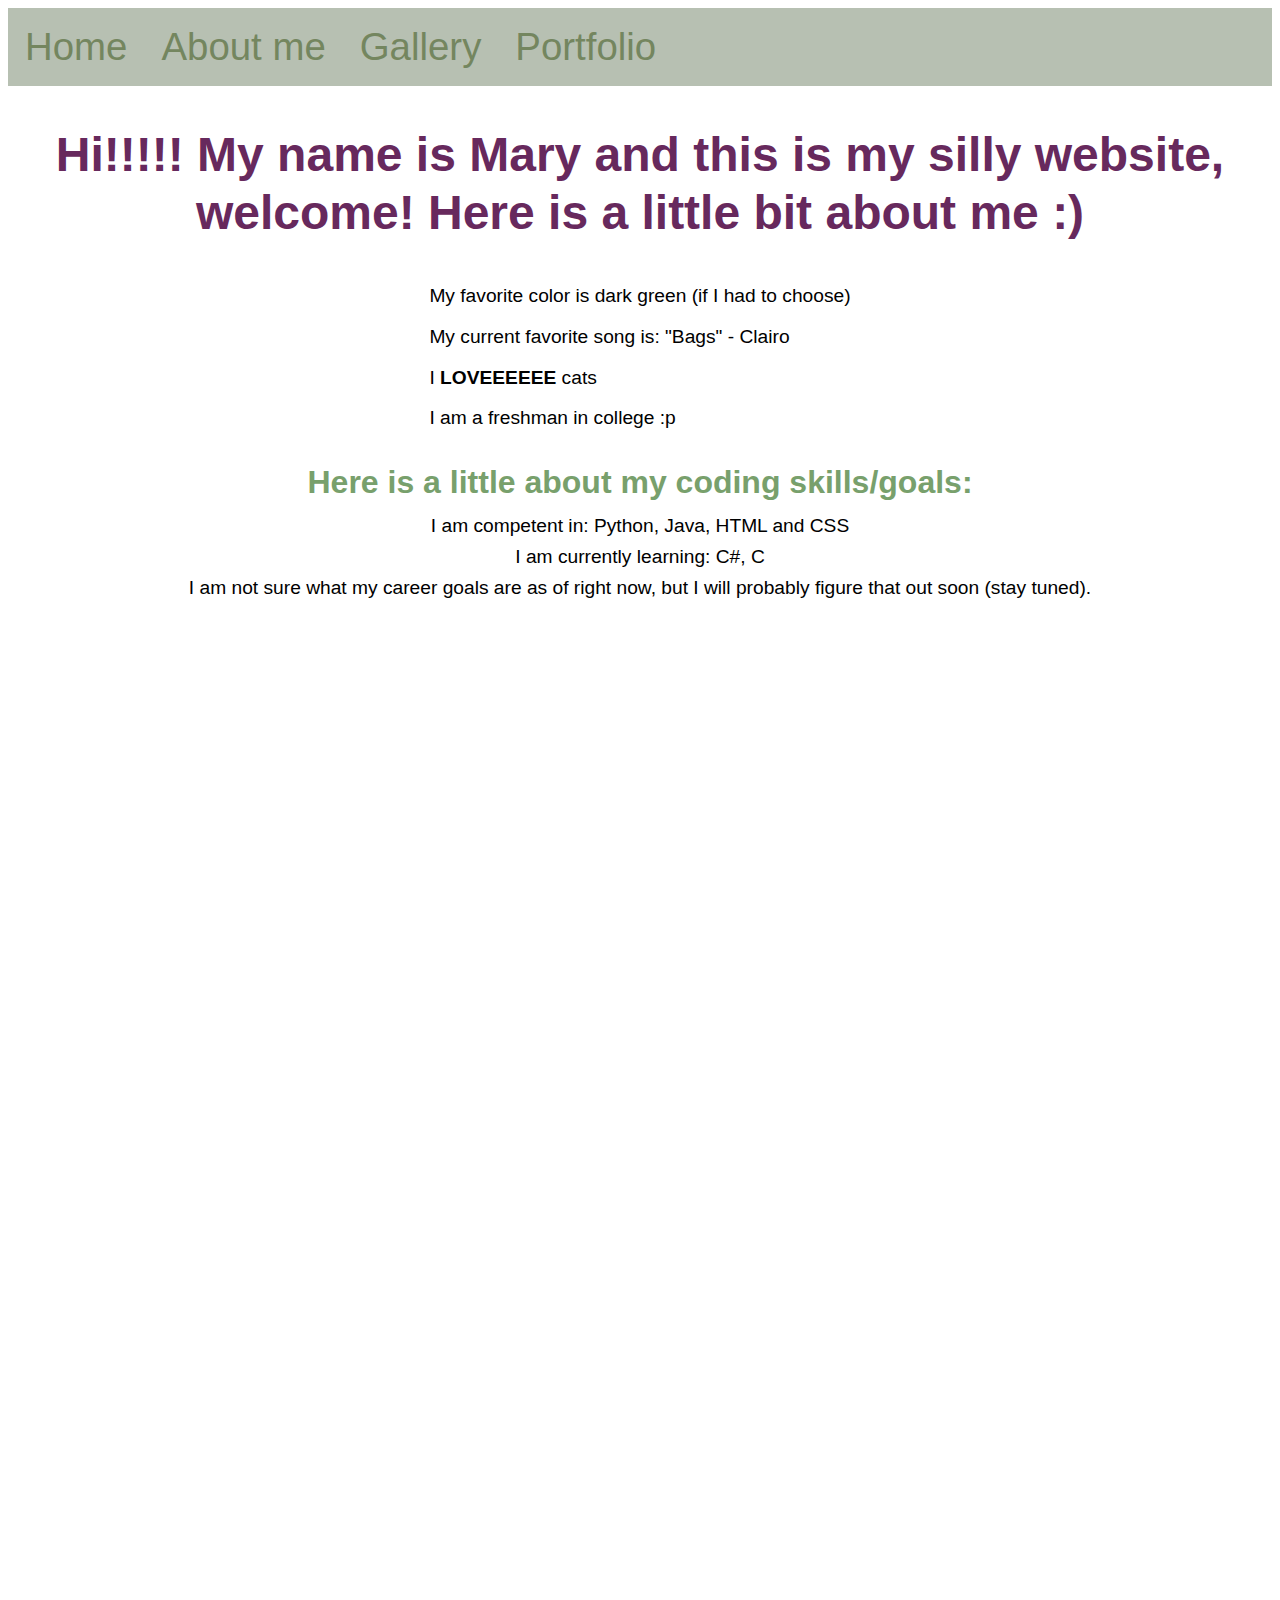
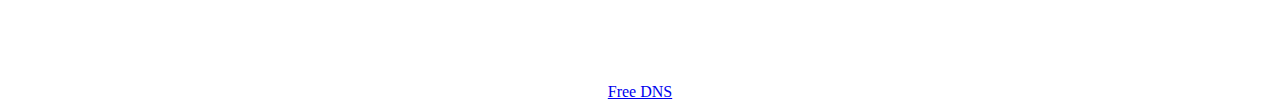
==== abtme.html @ c6e6fc9a "Update abtme.html" ====
<!DOCTYPE html>
<html>
<head>
  <meta charset="utf-8">
<!--  <meta name="viewport" content="width=device-width">-->
  <title>Mary Dzhibladze</title>
  <link href="style.css" rel="stylesheet" type="text/css" />
  <body>
<div class="topnav">
    <a class="active" href="https://maryjee7.github.io/">Home</a>
    <a class="active" href="abtme.html">About me</a>
  <a href="#gallery">Gallery</a>
  <a href="#portfolio">Portfolio</a>
</div>

</head>
</body>


  <style>
    body1 {
            font-family: "Google Sans", Arial, sans-serif;
            margin: 0;
            padding: 0;
            display: flex;
            flex-direction: column;
            align-items: center;
            
           
        }
h1 {
           font-size: 3rem;
            font-weight: 700;
            margin: 40px 0 20px;
            color: #67295d;
            text-align: center;
            line-height: 1.2;}
    ul{font-size: 1.2rem;
            list-style-type: none;
            padding: 0;
            margin: 10px 0;
            line-height: 1.6;}
    ul li {
            margin: 10px 0;
        }
    h2{ font-size: 2rem;
            color: #78a06c;
            margin: 10px 0 10px;
            text-align: center;}
     p {
            font-size: 1.2rem;
            margin: 0 0 20px;
            text-align: center;
            line-height: 1.6;
        }
   
    
  </style>
  <body1>
    
<h1>Hi!!!!! My name is Mary and this is my silly website, welcome! Here is a little bit about me :)</h1>
  <ul><li>My favorite color is dark green (if I had to choose) </li>
    <li>My current favorite song is: "Bags" - Clairo </li>
   <li>I <b>LOVEEEEEE</b> cats</li>
       <li>I am a freshman in college :p</li>
  </ul>
  <h2>
    Here is a little about my coding skills/goals:
  </h2>
  <p>
    I am competent in: Python, Java, HTML and CSS<br>
    I am currently learning: C#, C<br>
    I am not sure what my career goals are as of right now, but I will probably figure that out soon (stay tuned).
  </p>
       
</body1>
<footer> <a href="https://freedns.afraid.org/" target="_blank">Free DNS</a>
</footer>
</html>
---- style.css ----
html {
  height: 100%;
  width: 100%;
}


h1{  margin: 30px;
font-family: "Google Sans", Arial, sans-serif;
text-align: center;
 }
 .container{height: 200px;
 position: relative}
.center {
  margin: 0;
  position: absolute;
  top: 50%;
  left: 50%;
  -ms-transform: translate(-50%, -50%);
  transform: translate(-50%, -50%);}
  footer{margin: 0;
  position: absolute;
  bottom: -90%;
  left: 50%;
  -ms-transform: translate(-50%, -50%);
  transform: translate(-50%, -50%);} 

.topnav{ background-color: #b7c0b2;
overflow: hidden;
  
}
.topnav a{color:#74865f;
          text-align: center;
          display: block;
          font-size:3vw;
          text-decoration: none;
          padding: 17px;
          float: left;
          margin: 0;
  font-family: "Google Sans", Arial, sans-serif;
          
         }
.topnav a:hover{background-color:#cbd0c8;
                color:#2F4F4F;
               
                 
}
.topnav a:active{
  background-color:#506543;
  color:antiquewhite;}

.topnav .icon {
  display: none;
}

p1{font-family: "Google Sans", Arial, sans-serif;
  
}



.row{

  display: flex;

 }
.column {
  flex: 33.33%;
  padding: 5px;
}




.image-container {
  position: relative;
  display: inline-block;
}

.image-container img {
  display: block;
  width: 100%;
  height: auto;
}

.overlay-text {
  position: absolute;
  top: 50%; 
  left: 50%; 
  transform: translate(-50%, -50%); 
  background-color: #000000; 
  color: #fff; 
  padding: 10px 20px; 
  font-size: 20px; 
  text-align: center;}
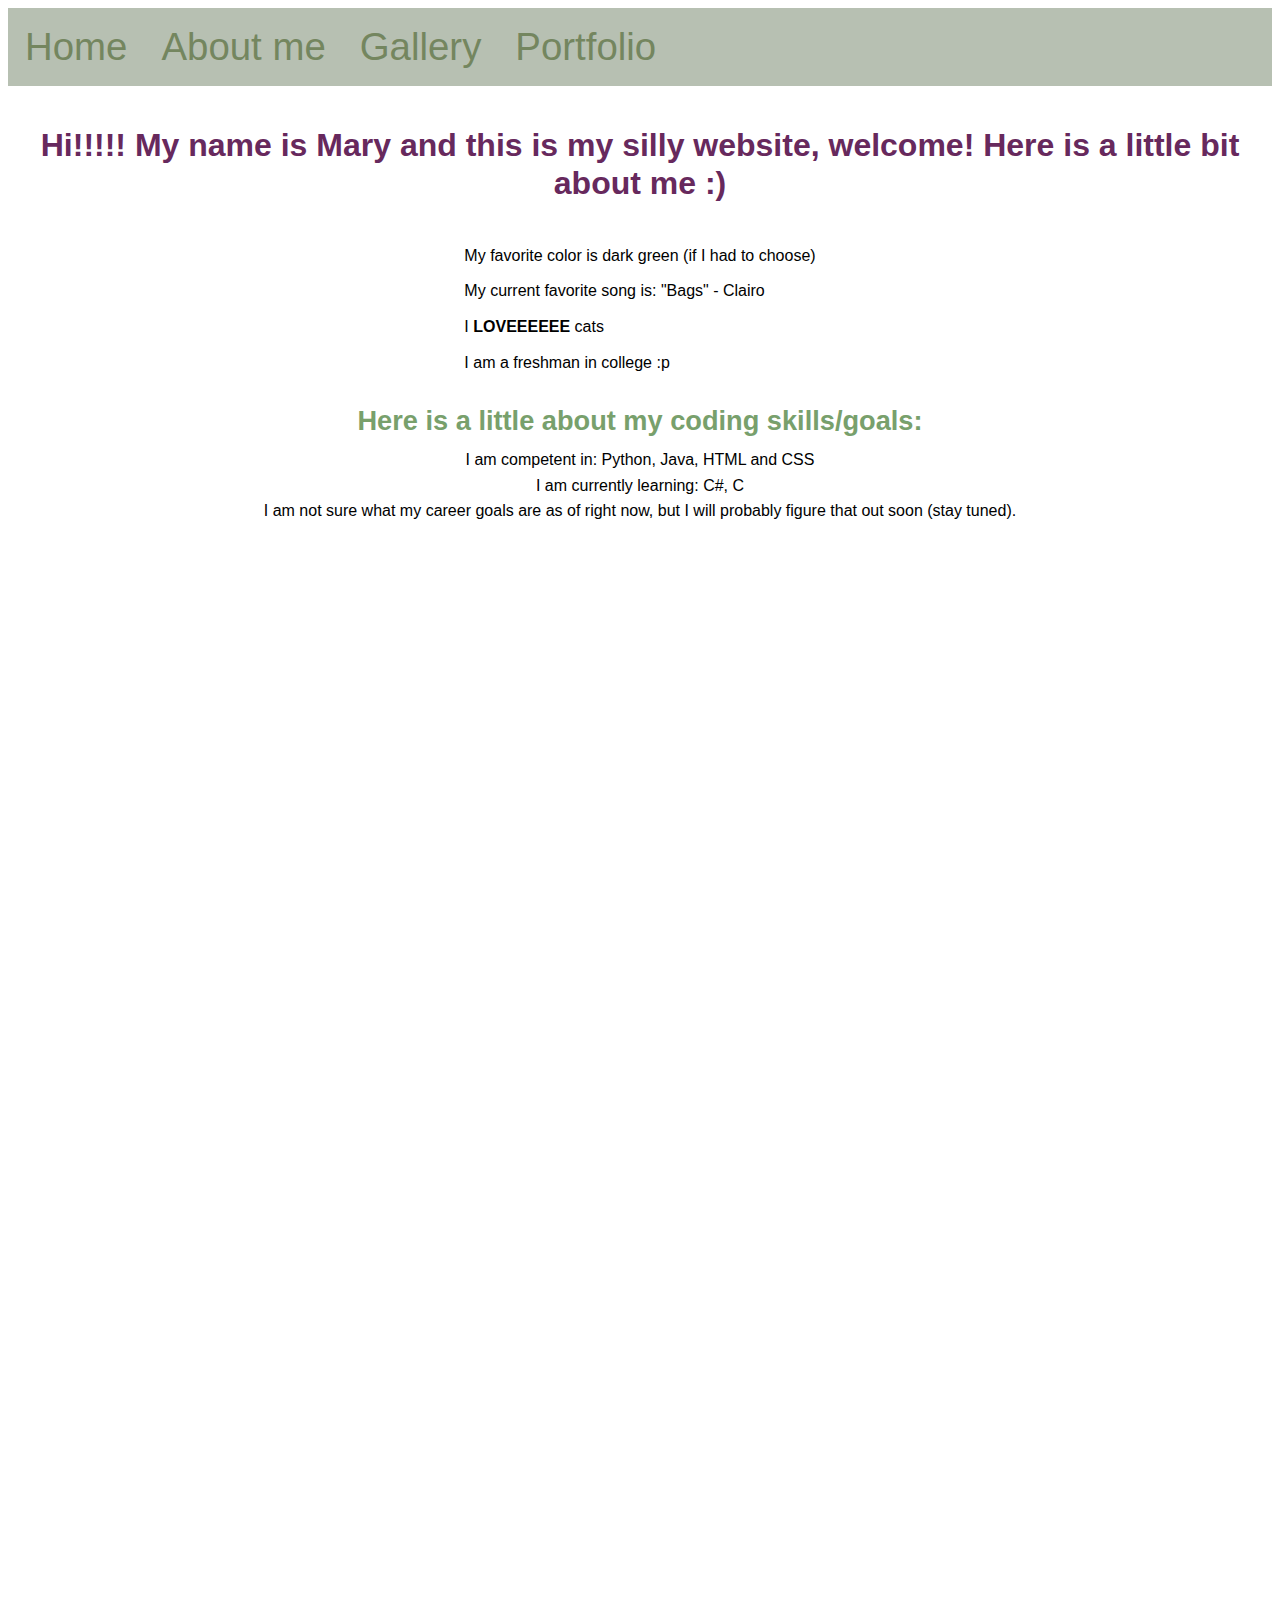
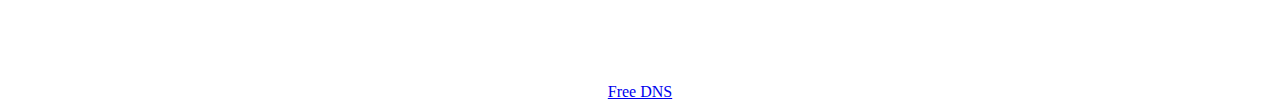
==== commit 29445d46: "Update abtme.html" ====
--- a/abtme.html
+++ b/abtme.html
@@ -29,13 +29,13 @@
            
         }
 h1 {
-           font-size: 3rem;
+           font-size: 2rem;
             font-weight: 700;
             margin: 40px 0 20px;
             color: #67295d;
             text-align: center;
             line-height: 1.2;}
-    ul{font-size: 1.2rem;
+    ul{font-size: 1rem;
             list-style-type: none;
             padding: 0;
             margin: 10px 0;
@@ -43,12 +43,12 @@
     ul li {
             margin: 10px 0;
         }
-    h2{ font-size: 2rem;
+    h2{ font-size: 1.7rem;
             color: #78a06c;
             margin: 10px 0 10px;
             text-align: center;}
      p {
-            font-size: 1.2rem;
+            font-size: 1rem;
             margin: 0 0 20px;
             text-align: center;
             line-height: 1.6;
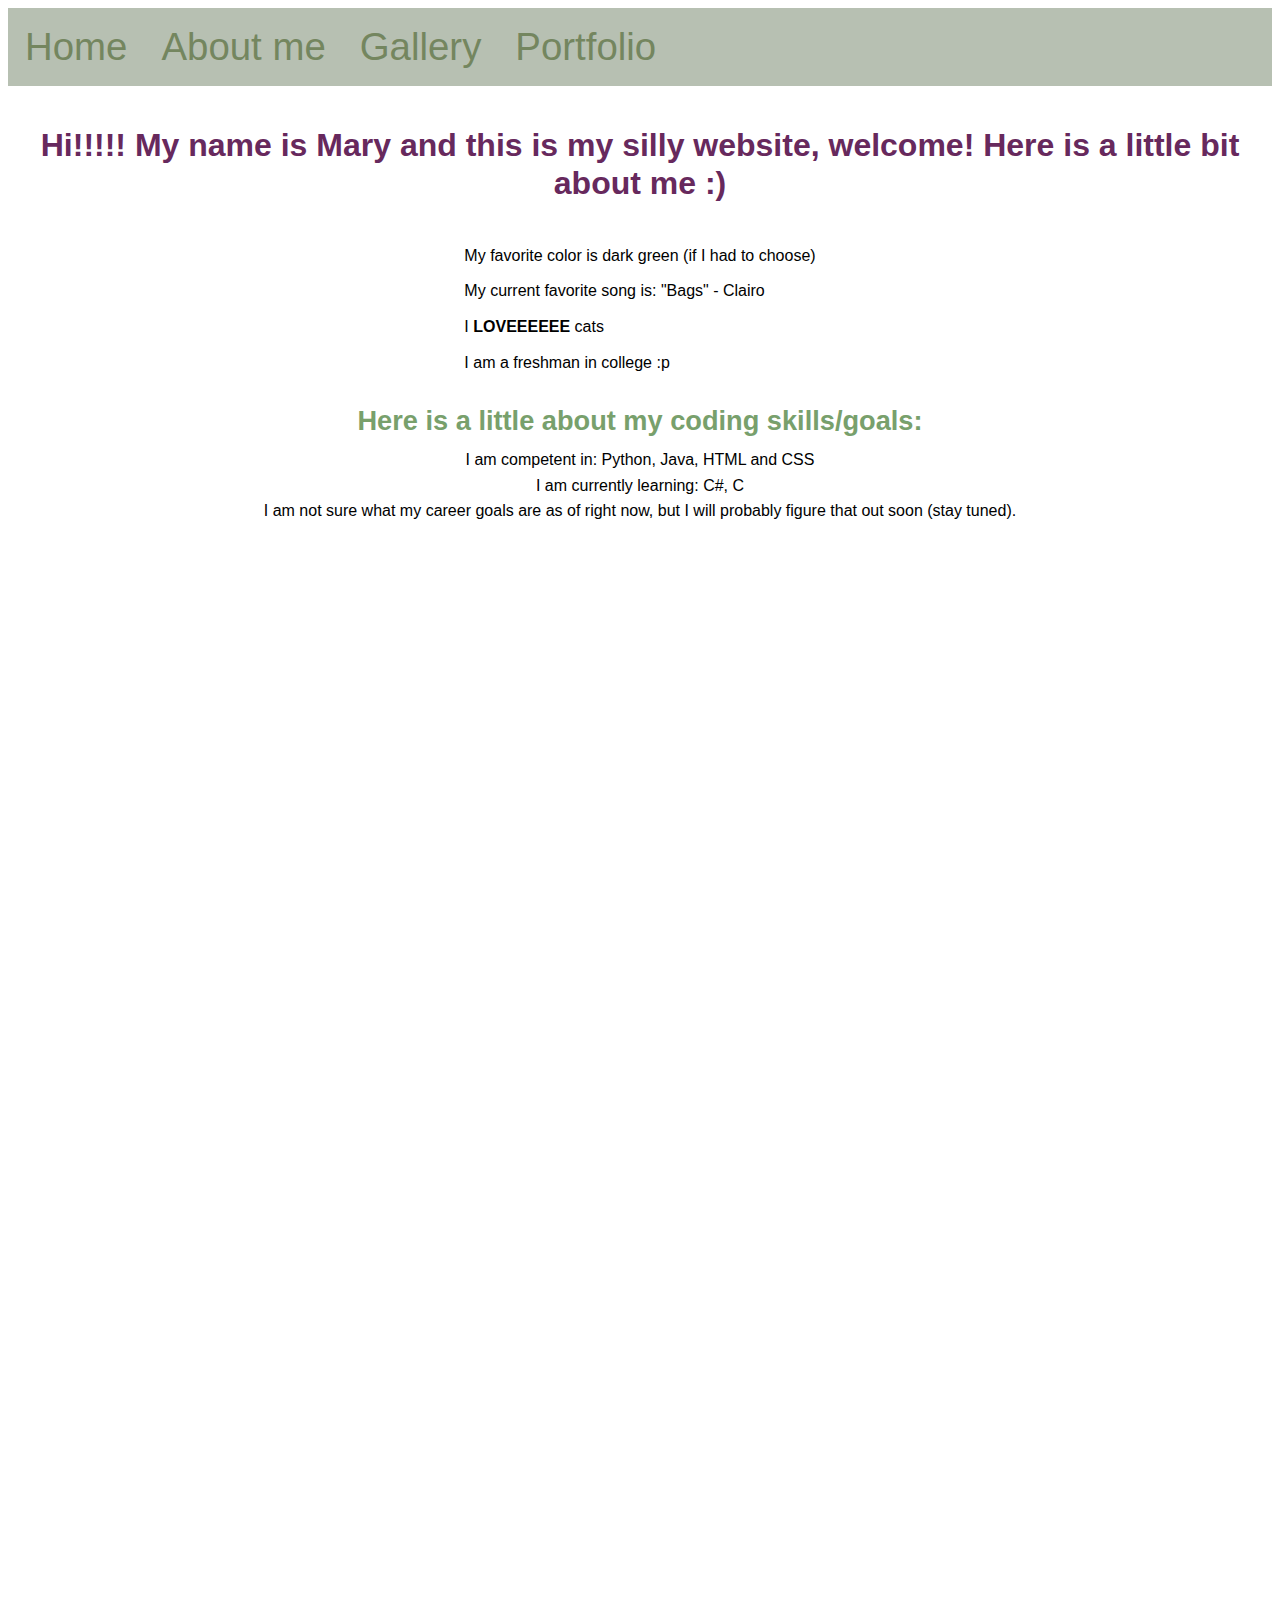
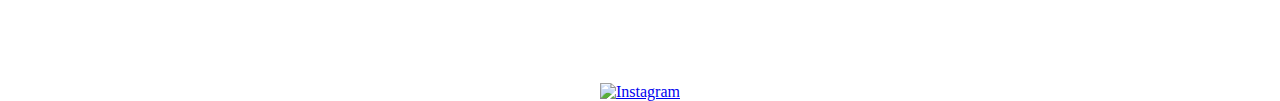
==== commit 8af7da2f: "Update abtme.html" ====
--- a/abtme.html
+++ b/abtme.html
@@ -9,7 +9,7 @@
 <div class="topnav">
     <a class="active" href="https://maryjee7.github.io/">Home</a>
     <a class="active" href="abtme.html">About me</a>
-  <a href="#gallery">Gallery</a>
+  <a class="active" href="gallery.html">Gallery</a>
   <a href="#portfolio">Portfolio</a>
 </div>
 
@@ -74,6 +74,6 @@
   </p>
        
 </body1>
-<footer> <a href="https://freedns.afraid.org/" target="_blank">Free DNS</a>
+<footer> <a href="https://www.instagram.com/maryjee_/"><img src ="instagram.jpeg"alt="Instagram" style="width:10px;height:10px;"></a>
 </footer>
 </html>
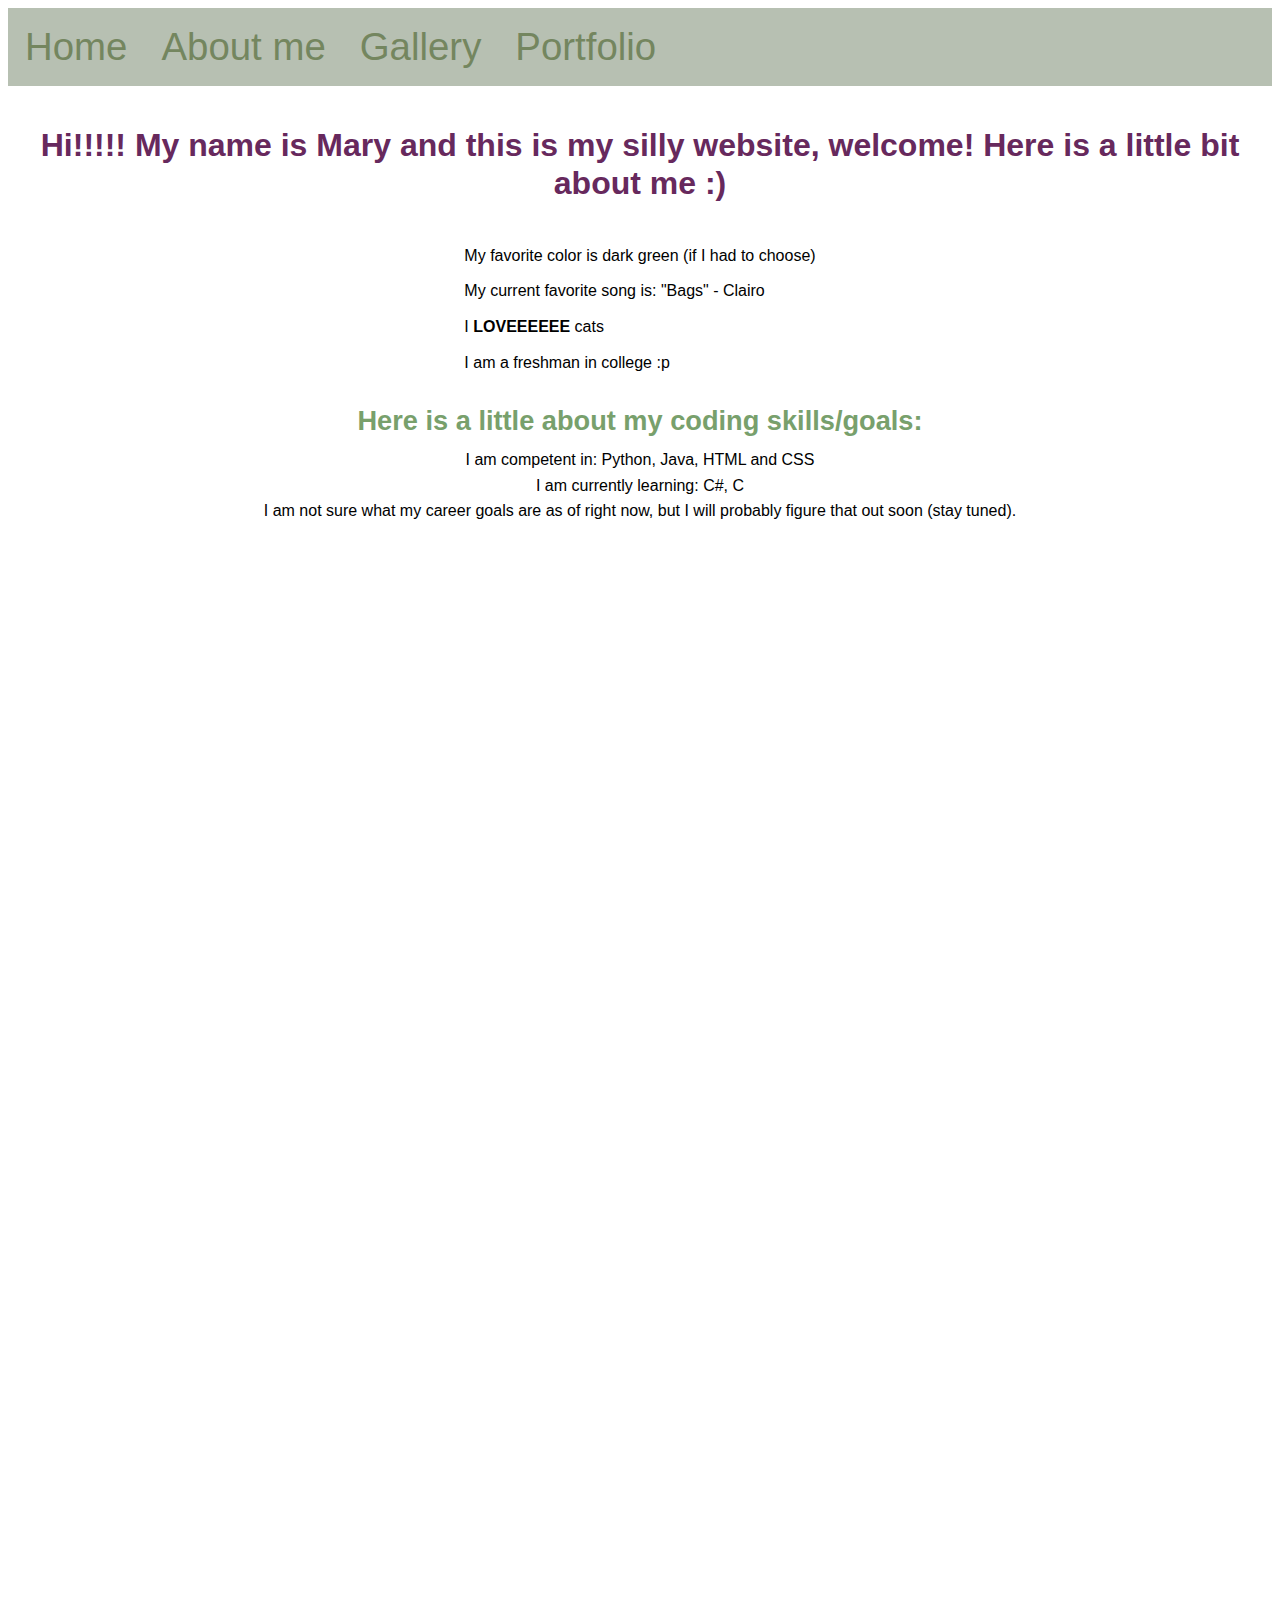
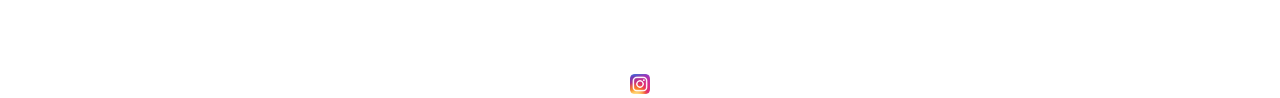
==== commit 85e6fa3f: "Update abtme.html" ====
--- a/abtme.html
+++ b/abtme.html
@@ -74,6 +74,6 @@
   </p>
        
 </body1>
-<footer> <a href="https://www.instagram.com/maryjee_/"><img src ="instagram.jpeg"alt="Instagram" style="width:10px;height:10px;"></a>
+<footer> <a href="https://www.instagram.com/maryjee_/"target="_blank"><img src ="instagram.jpeg"alt="Instagram" style="width:20px;height:20px;"></a>
 </footer>
 </html>
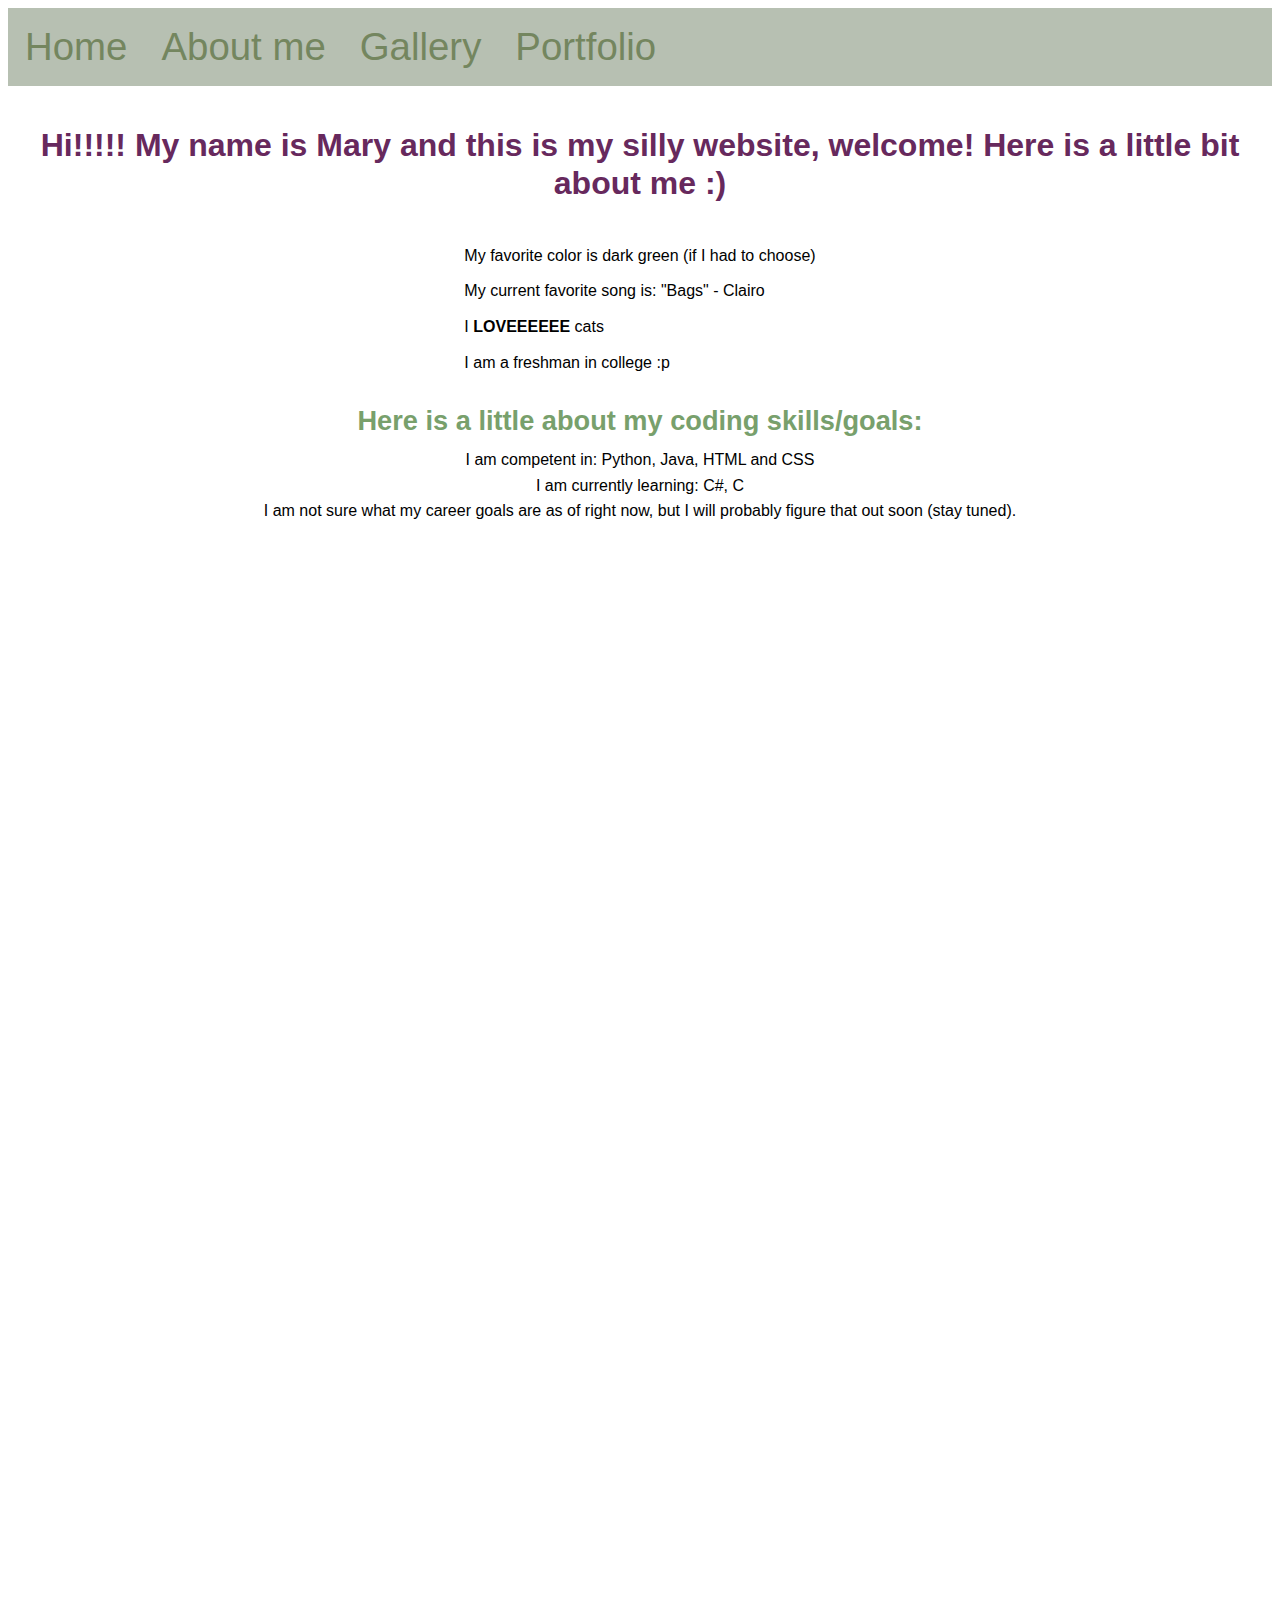
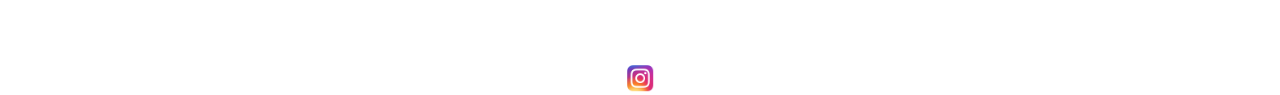
==== commit 4119d8ce: "Update abtme.html" ====
--- a/abtme.html
+++ b/abtme.html
@@ -74,6 +74,6 @@
   </p>
        
 </body1>
-<footer> <a href="https://www.instagram.com/maryjee_/"target="_blank"><img src ="instagram.jpeg"alt="Instagram" style="width:20px;height:20px;"></a>
+<footer> <a href="https://www.instagram.com/maryjee_/"target="_blank"><img src ="instagram.jpeg"alt="Instagram" style="width:2vw;height:2vw;"></a>
 </footer>
 </html>
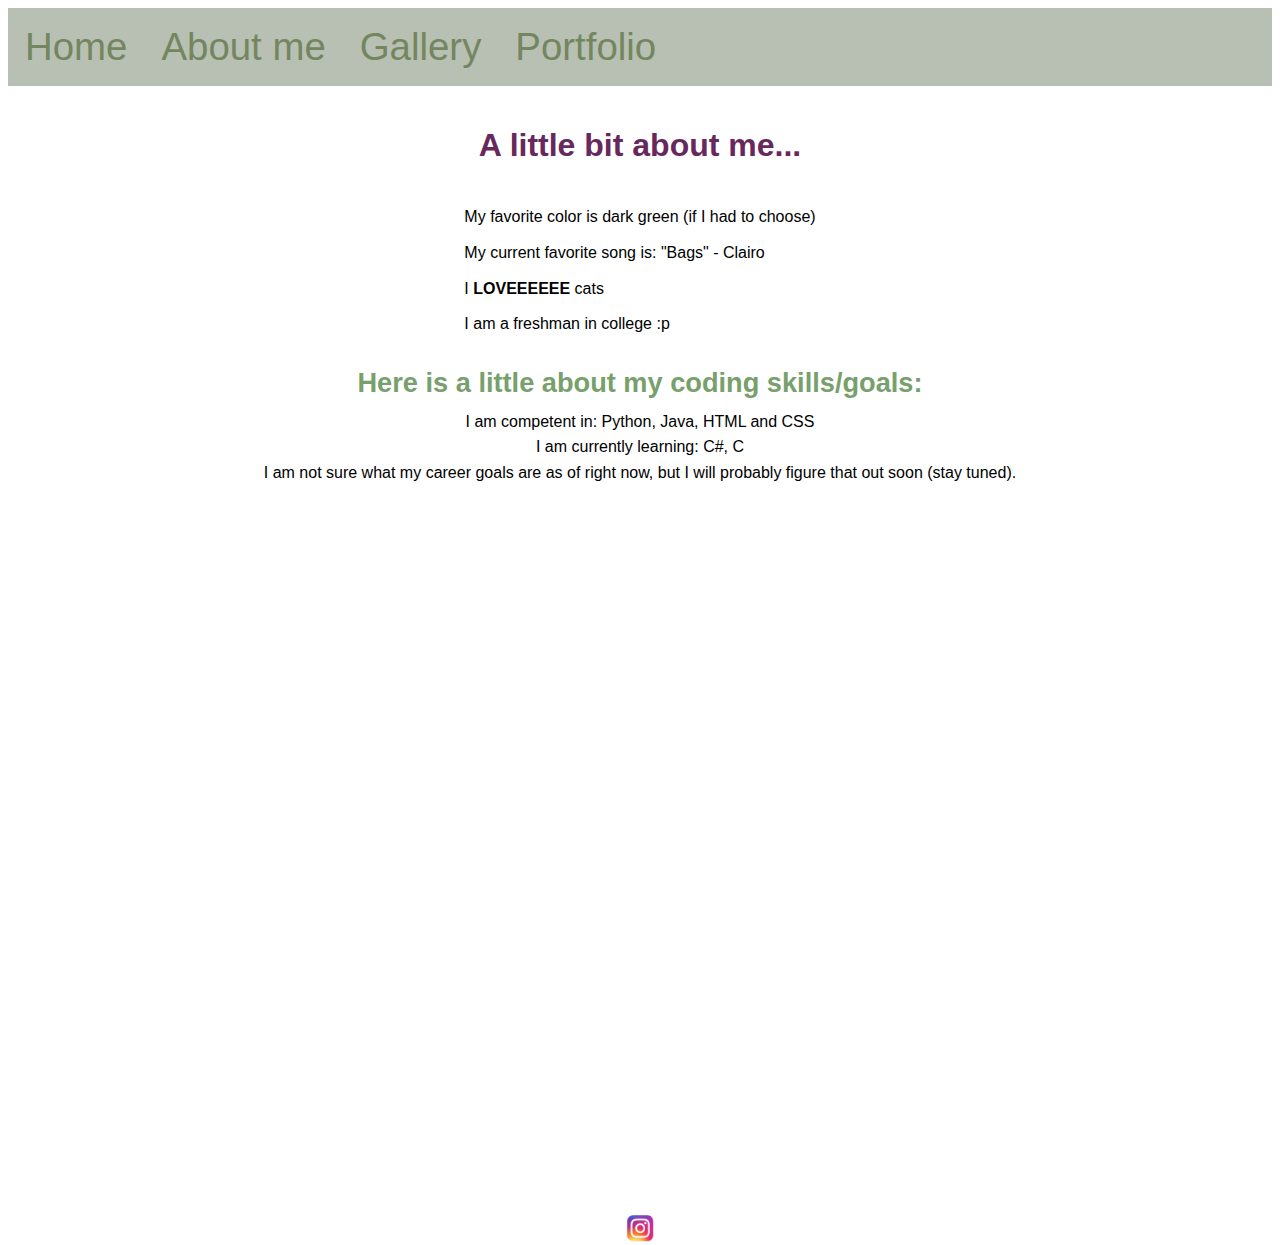
==== commit efc7d496: "Update abtme.html" ====
--- a/abtme.html
+++ b/abtme.html
@@ -58,7 +58,7 @@
   </style>
   <body1>
     
-<h1>Hi!!!!! My name is Mary and this is my silly website, welcome! Here is a little bit about me :)</h1>
+<h1>A little bit about me...</h1>
   <ul><li>My favorite color is dark green (if I had to choose) </li>
     <li>My current favorite song is: "Bags" - Clairo </li>
    <li>I <b>LOVEEEEEE</b> cats</li>
--- a/style.css
+++ b/style.css
@@ -8,8 +8,9 @@
 font-family: "Google Sans", Arial, sans-serif;
 text-align: center;
  }
- .container{height: 200px;
- position: relative}
+ .container{
+    flex: 1;
+}
 .center {
   margin: 0;
   position: absolute;
@@ -17,9 +18,10 @@
   left: 50%;
   -ms-transform: translate(-50%, -50%);
   transform: translate(-50%, -50%);}
-  footer{margin: 0;
+  
+footer{margin: 0;
   position: absolute;
-  bottom: -90%;
+  bottom: -40%;
   left: 50%;
   -ms-transform: translate(-50%, -50%);
   transform: translate(-50%, -50%);} 
